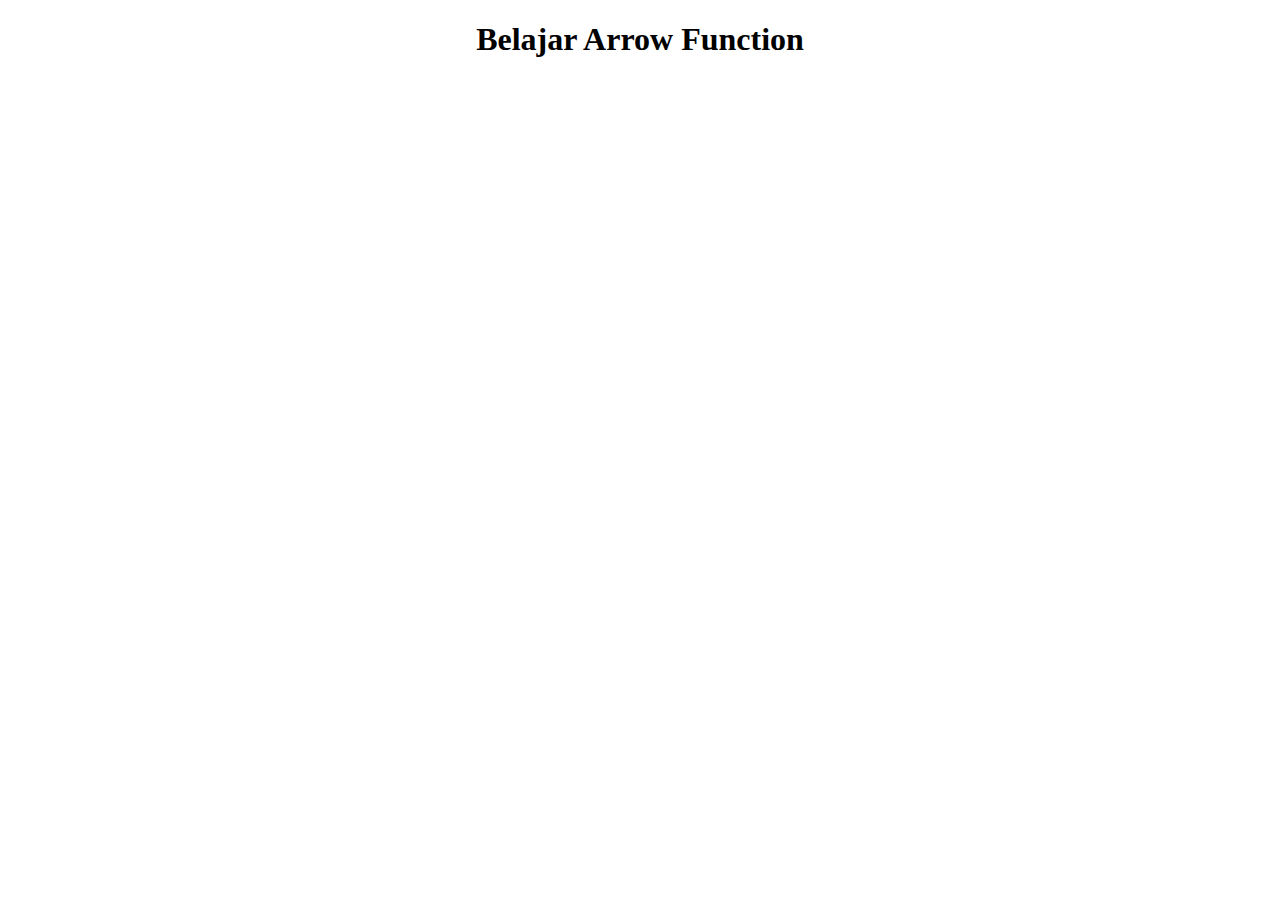
==== JavascriptLanjutan-ES6/3.ArrowFunction/index.html @ 4e8b7f29 "belajar Arrow Function" ====
<!DOCTYPE html>
<html lang="en">
  <head>
    <meta charset="UTF-8" />
    <meta name="viewport" content="width=device-width, initial-scale=1.0" />
    <title>Arrow Function</title>
  </head>
  <body>
    <h1 style="text-align: center">Belajar Arrow Function</h1>

    <script src="script.js"></script>
  </body>
</html>
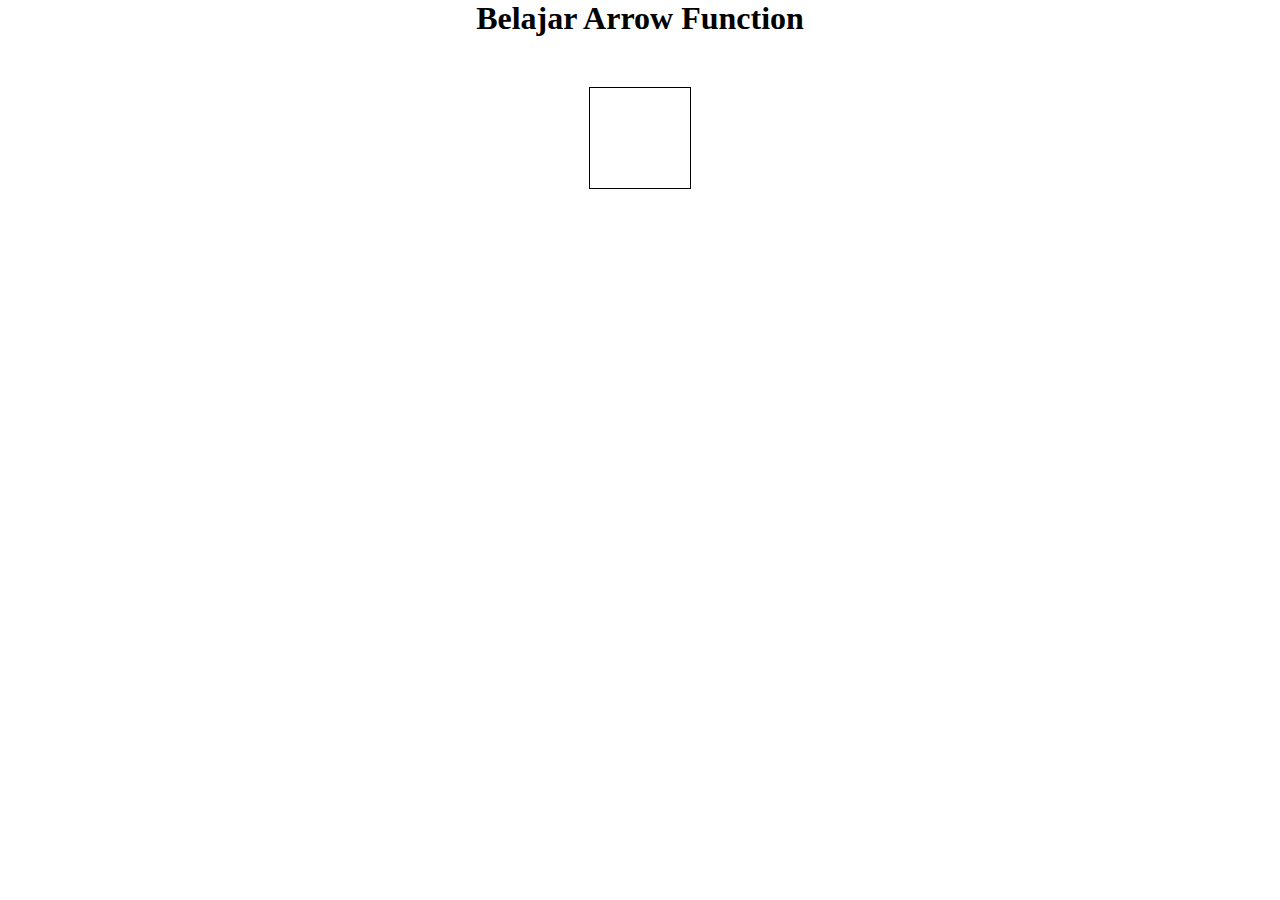
==== commit 1478ee71: "belajar this pada Arrow Function" ====
--- a/JavascriptLanjutan-ES6/3.ArrowFunction/index.html
+++ b/JavascriptLanjutan-ES6/3.ArrowFunction/index.html
@@ -4,10 +4,14 @@
     <meta charset="UTF-8" />
     <meta name="viewport" content="width=device-width, initial-scale=1.0" />
     <title>Arrow Function</title>
+    <link rel="stylesheet" href="style.css" />
   </head>
   <body>
     <h1 style="text-align: center">Belajar Arrow Function</h1>
 
+    <!-- latian 2 -->
+    <div class="box"></div>
+
     <script src="script.js"></script>
   </body>
 </html>
--- a/JavascriptLanjutan-ES6/3.ArrowFunction/style.css
+++ b/JavascriptLanjutan-ES6/3.ArrowFunction/style.css
@@ -0,0 +1,23 @@
+/* latian 2 */
+* {
+  margin: 0;
+  padding: 0;
+}
+
+.box {
+  width: 100px;
+  height: 100px;
+  border: 1px solid black;
+  margin: 50px auto;
+  transition: 0.3s width, 0.3s height 0.3s, 0.3s margin-top 0.3s, 1s background-color;
+}
+
+.size {
+  width: 150px;
+  height: 150px;
+  margin-top: 25px;
+}
+
+.caption {
+  background-color: black;
+}
